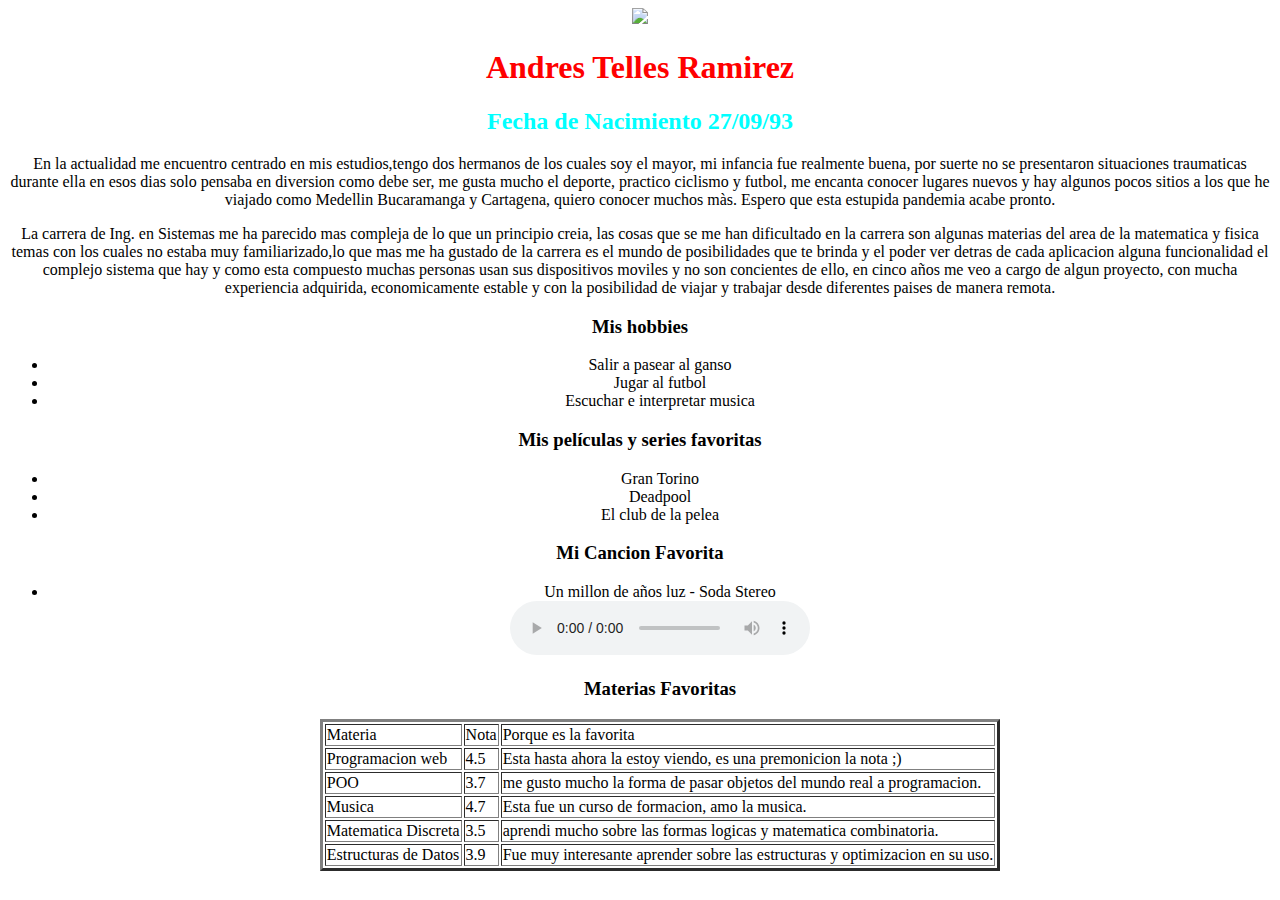
==== index.html @ 7347ea3b "Update index.html" ====
<!DOCTYPE html>
<html>
<head>
    <meta charset="utf-8">
    <title>Mi pagina</title>

</head>

<body>

    <style>
        .titulo1 {
            color: red;

        }

        .titulo {
            color: aqua;
        }

        .contenedor {
            max-width: 100rem;
            margin: 0 auto;
        }
    </style>


    <div class="contenedor">
        <center>
        <img src="http://4.bp.blogspot.com/-BoK_lb7uuKo/U5w9x2ChxTI/AAAAAAAAFhE/k_mxG_Wmyu8/s1600/my-drugs-list-facebook-cover.jpeg">
        <h1 class="titulo1">Andres Telles Ramirez<h1>
                <h2 class="titulo">Fecha de Nacimiento 27/09/93</h2>
                <p>En la actualidad me encuentro centrado en mis estudios,tengo dos hermanos de los cuales soy el mayor, 
                  mi infancia fue realmente buena, por suerte no se presentaron situaciones traumaticas durante ella 
                  en esos dias solo pensaba en diversion como debe ser, me gusta mucho el deporte, practico ciclismo y futbol,
                  me encanta conocer lugares nuevos y hay algunos pocos sitios a los que he viajado como Medellin Bucaramanga
                  y Cartagena, quiero conocer muchos màs. Espero que esta estupida pandemia acabe pronto.</p>
          
                <p>La carrera de Ing. en Sistemas me ha parecido mas compleja de lo que un principio creia, las cosas que se me 
                   han dificultado en la carrera son algunas materias del area de la matematica y fisica temas con los cuales no 
                   estaba muy familiarizado,lo que mas me ha gustado de la carrera es el mundo de posibilidades que te brinda 
                   y el poder ver detras de cada aplicacion alguna funcionalidad el complejo sistema que hay y como esta compuesto
                   muchas personas usan sus dispositivos moviles y no son concientes de ello, en cinco años me veo a cargo de algun proyecto, 
                   con mucha experiencia adquirida, economicamente estable  y con la posibilidad de viajar y trabajar desde diferentes paises de manera remota. </p>
          <center>
          
                <h3>Mis hobbies</h3>
                <ul>
                    <li>Salir a pasear al ganso</li>
                    <li>Jugar al futbol</li>
                    <li>Escuchar e interpretar musica</li>

                    
                </ul>
                <h3>Mis películas y series favoritas</h3>
                <ul>
                <li>Gran Torino</li>
                <li>Deadpool</li>
                <li>El club de la pelea</li>
                </ul>
                
          
                <h3>Mi Cancion Favorita</h3>
                <ul>
                <li>Un millon de años luz - Soda Stereo</li>
                    <audio controls autoplay>
                        <source src="02_soda_stereo_un_millon_de_anos_luz_myzuka.mp3" type="audio/ogg">
                        <source src="02_soda_stereo_un_millon_de_anos_luz_myzuka.mp3" type="audio/mpeg">
                       Your browser does not support the audio element.
                       </audio>	
                  
                <h3>Materias Favoritas</h3>
                <table border="3">
                    <tr>
                        <td>Materia</td>
                        <td>Nota</td>
                        <td>Porque es la favorita</td>

                    </tr>
                    <tr>
                        <td>Programacion web</td>
                        <td>4.5</td>
                        <td>Esta hasta ahora la estoy viendo, es una premonicion la nota ;)</td>
                    </tr>
                    <tr>
                        <td>POO</td>
                        <td>3.7</td>
                        <td>me gusto mucho la forma de pasar objetos del mundo real a programacion.</td>
                    </tr>
                    <tr>
                        <td>Musica</td>
                        <td>4.7</td>
                        <td>Esta fue un curso de formacion, amo la musica.</td>
                    </tr>
                    <tr>
                        <td>Matematica Discreta</td>
                        <td>3.5</td>
                        <td>aprendi mucho sobre las formas logicas y matematica combinatoria.</td>
                    </tr>
                    <tr>
                        <td>Estructuras de Datos</td>
                        <td>3.9</td>
                        <td>Fue muy interesante aprender sobre las estructuras y optimizacion en su uso.</td>
                    </tr>






                </table>

      </div>






</body>

</html>
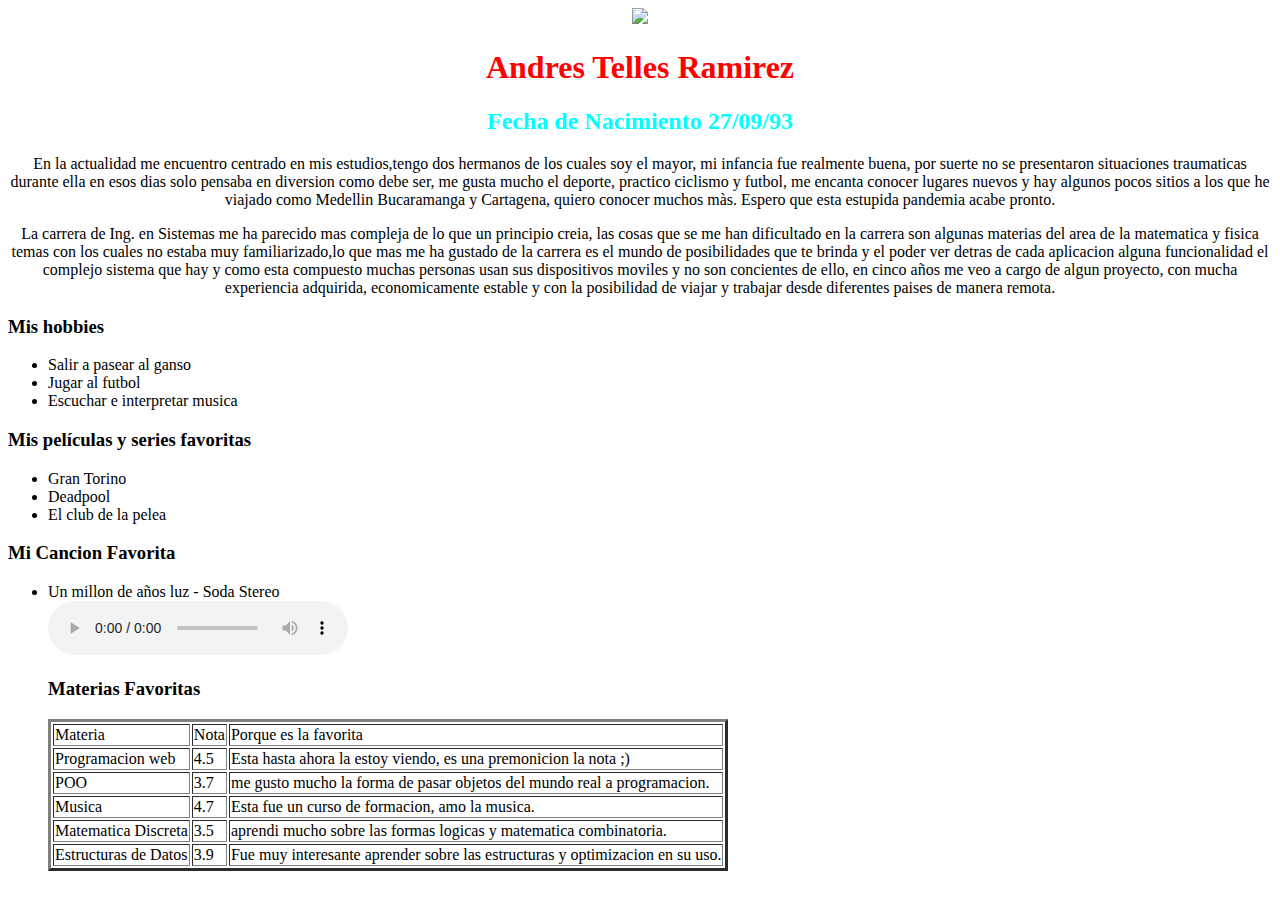
==== commit 75e4733e: "Update index.html" ====
--- a/index.html
+++ b/index.html
@@ -42,7 +42,7 @@
                    y el poder ver detras de cada aplicacion alguna funcionalidad el complejo sistema que hay y como esta compuesto
                    muchas personas usan sus dispositivos moviles y no son concientes de ello, en cinco años me veo a cargo de algun proyecto, 
                    con mucha experiencia adquirida, economicamente estable  y con la posibilidad de viajar y trabajar desde diferentes paises de manera remota. </p>
-          <center>
+          </center>
           
                 <h3>Mis hobbies</h3>
                 <ul>
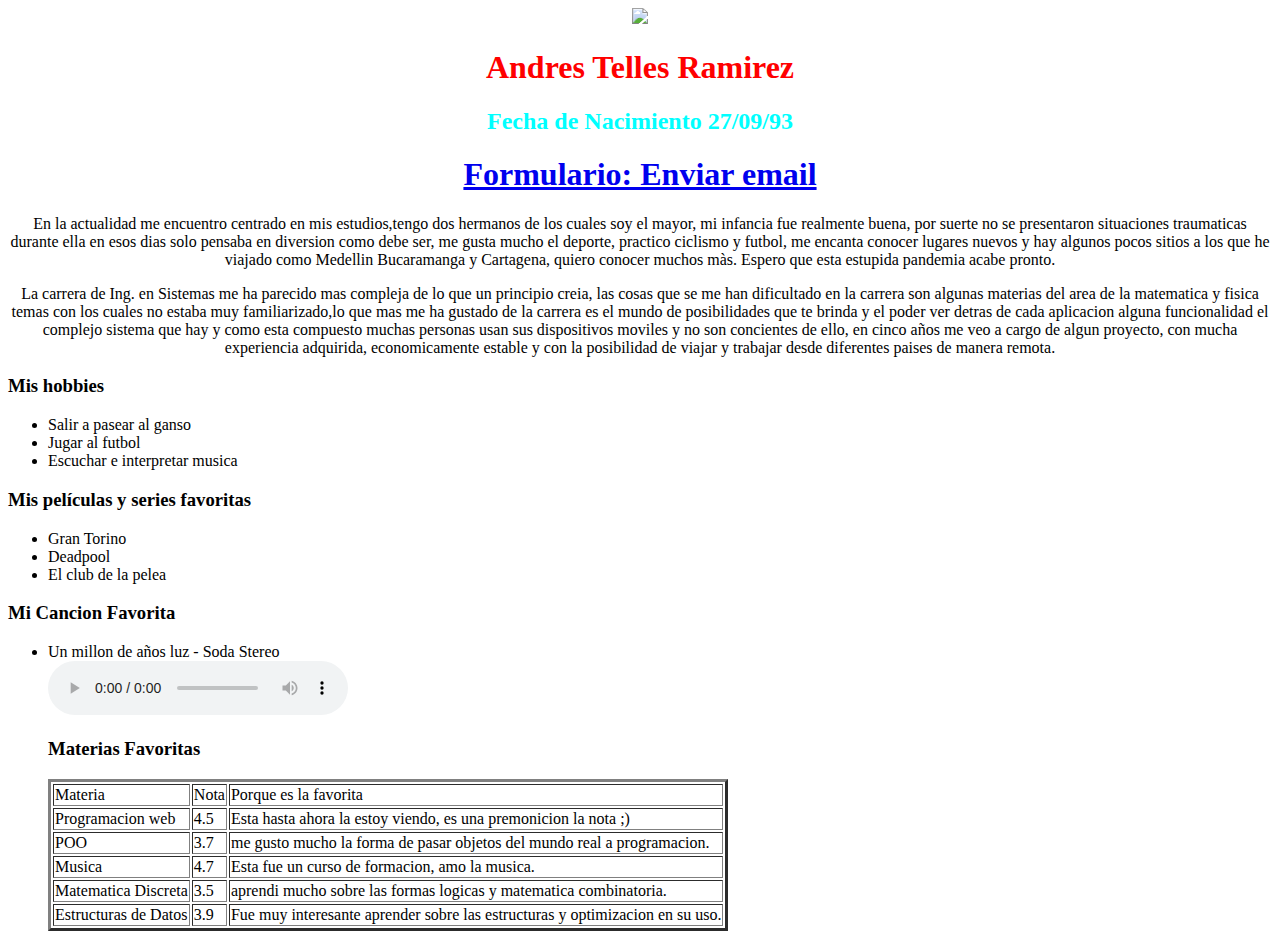
==== commit 1fc0436a: "Update index.html" ====
--- a/index.html
+++ b/index.html
@@ -30,6 +30,10 @@
         <img src="http://4.bp.blogspot.com/-BoK_lb7uuKo/U5w9x2ChxTI/AAAAAAAAFhE/k_mxG_Wmyu8/s1600/my-drugs-list-facebook-cover.jpeg">
         <h1 class="titulo1">Andres Telles Ramirez<h1>
                 <h2 class="titulo">Fecha de Nacimiento 27/09/93</h2>
+            
+            <a href="https://andrutellesr.github.io/formulario/"> <h1>Formulario: Enviar email</h1></a>
+        
+            
                 <p>En la actualidad me encuentro centrado en mis estudios,tengo dos hermanos de los cuales soy el mayor, 
                   mi infancia fue realmente buena, por suerte no se presentaron situaciones traumaticas durante ella 
                   en esos dias solo pensaba en diversion como debe ser, me gusta mucho el deporte, practico ciclismo y futbol,
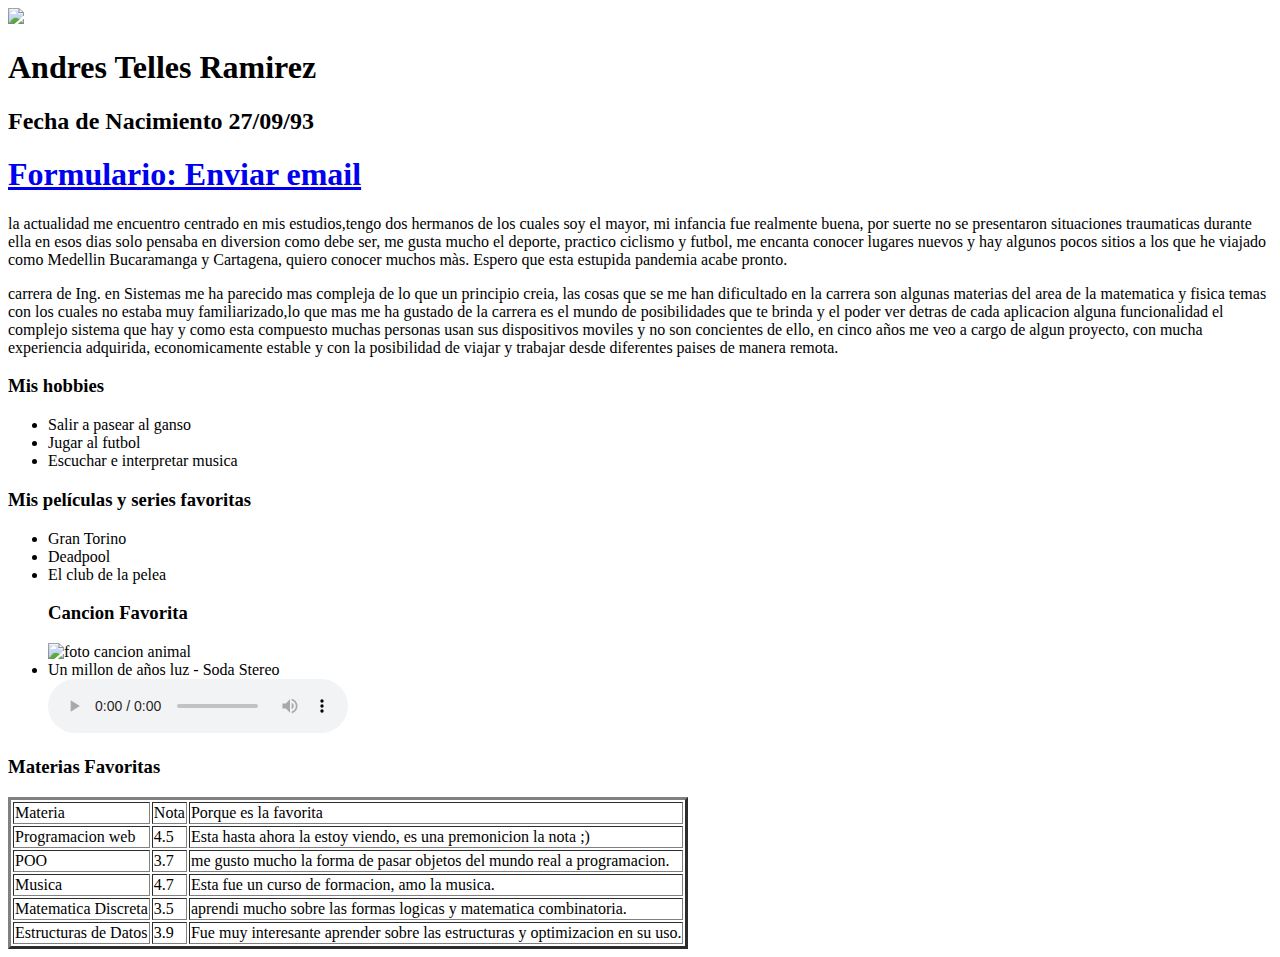
==== commit 0561c1d6: "Update index.html" ====
--- a/index.html
+++ b/index.html
@@ -1,120 +1,145 @@
 <!DOCTYPE html>
 <html>
+
 <head>
     <meta charset="utf-8">
     <title>Mi pagina</title>
+    <link rel="stylesheet" href="css/style.css">
 
 </head>
 
 <body>
-
-    <style>
-        .titulo1 {
-            color: red;
-
-        }
-
-        .titulo {
-            color: aqua;
-        }
-
-        .contenedor {
-            max-width: 100rem;
-            margin: 0 auto;
-        }
-    </style>
+    <div class="contenedor">
+        <div class="imagen">
+            <img
+                src="http://4.bp.blogspot.com/-BoK_lb7uuKo/U5w9x2ChxTI/AAAAAAAAFhE/k_mxG_Wmyu8/s1600/my-drugs-list-facebook-cover.jpeg">
+        </div>
 
 
-    <div class="contenedor">
-        <center>
-        <img src="http://4.bp.blogspot.com/-BoK_lb7uuKo/U5w9x2ChxTI/AAAAAAAAFhE/k_mxG_Wmyu8/s1600/my-drugs-list-facebook-cover.jpeg">
-        <h1 class="titulo1">Andres Telles Ramirez<h1>
-                <h2 class="titulo">Fecha de Nacimiento 27/09/93</h2>
-            
-            <a href="https://andrutellesr.github.io/formulario/"> <h1>Formulario: Enviar email</h1></a>
-        
-            
-                <p>En la actualidad me encuentro centrado en mis estudios,tengo dos hermanos de los cuales soy el mayor, 
-                  mi infancia fue realmente buena, por suerte no se presentaron situaciones traumaticas durante ella 
-                  en esos dias solo pensaba en diversion como debe ser, me gusta mucho el deporte, practico ciclismo y futbol,
-                  me encanta conocer lugares nuevos y hay algunos pocos sitios a los que he viajado como Medellin Bucaramanga
-                  y Cartagena, quiero conocer muchos màs. Espero que esta estupida pandemia acabe pronto.</p>
-          
-                <p>La carrera de Ing. en Sistemas me ha parecido mas compleja de lo que un principio creia, las cosas que se me 
-                   han dificultado en la carrera son algunas materias del area de la matematica y fisica temas con los cuales no 
-                   estaba muy familiarizado,lo que mas me ha gustado de la carrera es el mundo de posibilidades que te brinda 
-                   y el poder ver detras de cada aplicacion alguna funcionalidad el complejo sistema que hay y como esta compuesto
-                   muchas personas usan sus dispositivos moviles y no son concientes de ello, en cinco años me veo a cargo de algun proyecto, 
-                   con mucha experiencia adquirida, economicamente estable  y con la posibilidad de viajar y trabajar desde diferentes paises de manera remota. </p>
-          </center>
-          
+
+
+        <div class="centrar">
+            <h1 class="titulo1">Andres Telles Ramirez<h1>
+                    <h2 class="titulo">Fecha de Nacimiento 27/09/93</h2>
+
+                    <a href="https://andrutellesr.github.io/testingPage/formulario/">
+                        <h1>Formulario: Enviar email</h1>
+                    </a>
+        </div>
+        <div class="parrafos">
+
+            <p class="parrafo1">la actualidad me encuentro centrado en mis estudios,tengo dos hermanos de los cuales soy
+                el
+                mayor,
+                mi infancia fue realmente buena, por suerte no se presentaron situaciones traumaticas
+                durante
+                ella
+                en esos dias solo pensaba en diversion como debe ser, me gusta mucho el deporte, practico
+                ciclismo y futbol,
+                me encanta conocer lugares nuevos y hay algunos pocos sitios a los que he viajado como
+                Medellin
+                Bucaramanga
+                y Cartagena, quiero conocer muchos màs. Espero que esta estupida pandemia acabe pronto.</p>
+
+            <p class="parrafo1">carrera de Ing. en Sistemas me ha parecido mas compleja de lo que un principio creia,
+                las
+                cosas que se me
+                han dificultado en la carrera son algunas materias del area de la matematica y fisica temas
+                con
+                los cuales no
+                estaba muy familiarizado,lo que mas me ha gustado de la carrera es el mundo de posibilidades
+                que
+                te brinda
+                y el poder ver detras de cada aplicacion alguna funcionalidad el complejo sistema que hay y
+                como
+                esta compuesto
+                muchas personas usan sus dispositivos moviles y no son concientes de ello, en cinco años me
+                veo
+                a cargo de algun proyecto,
+                con mucha experiencia adquirida, economicamente estable y con la posibilidad de viajar y
+                trabajar desde diferentes paises de manera remota. </p>
+        </div>
+        <aside class="secciones">
+            <div class="columna1">
                 <h3>Mis hobbies</h3>
                 <ul>
                     <li>Salir a pasear al ganso</li>
                     <li>Jugar al futbol</li>
                     <li>Escuchar e interpretar musica</li>
 
-                    
+
                 </ul>
+            </div>
+            <div class="columna2">
                 <h3>Mis películas y series favoritas</h3>
                 <ul>
-                <li>Gran Torino</li>
-                <li>Deadpool</li>
-                <li>El club de la pelea</li>
+                    <li>Gran Torino</li>
+                    <li>Deadpool</li>
+                    <li>El club de la pelea</li>
                 </ul>
-                
-          
-                <h3>Mi Cancion Favorita</h3>
-                <ul>
-                <li>Un millon de años luz - Soda Stereo</li>
-                    <audio controls autoplay>
-                        <source src="02_soda_stereo_un_millon_de_anos_luz_myzuka.mp3" type="audio/ogg">
-                        <source src="02_soda_stereo_un_millon_de_anos_luz_myzuka.mp3" type="audio/mpeg">
-                       Your browser does not support the audio element.
-                       </audio>	
-                  
-                <h3>Materias Favoritas</h3>
-                <table border="3">
-                    <tr>
-                        <td>Materia</td>
-                        <td>Nota</td>
-                        <td>Porque es la favorita</td>
+            </div>
+        </aside>
 
-                    </tr>
-                    <tr>
-                        <td>Programacion web</td>
-                        <td>4.5</td>
-                        <td>Esta hasta ahora la estoy viendo, es una premonicion la nota ;)</td>
-                    </tr>
-                    <tr>
-                        <td>POO</td>
-                        <td>3.7</td>
-                        <td>me gusto mucho la forma de pasar objetos del mundo real a programacion.</td>
-                    </tr>
-                    <tr>
-                        <td>Musica</td>
-                        <td>4.7</td>
-                        <td>Esta fue un curso de formacion, amo la musica.</td>
-                    </tr>
-                    <tr>
-                        <td>Matematica Discreta</td>
-                        <td>3.5</td>
-                        <td>aprendi mucho sobre las formas logicas y matematica combinatoria.</td>
-                    </tr>
-                    <tr>
-                        <td>Estructuras de Datos</td>
-                        <td>3.9</td>
-                        <td>Fue muy interesante aprender sobre las estructuras y optimizacion en su uso.</td>
-                    </tr>
+        <div class="seccion-cancion"></div>
+        
+        <ul class="barra-cancion">
+            <h3 >Cancion Favorita</h3>
+            <div class="img-cancion">
+                    <img src="img/cerati.jpeg" alt="foto cancion animal">
+            </div>
+            <li>Un millon de años luz - Soda Stereo</li>
+            <audio controls autoplay>
+                <source src="02_soda_stereo_un_millon_de_anos_luz_myzuka.mp3" type="audio/ogg">
+                <source src="02_soda_stereo_un_millon_de_anos_luz_myzuka.mp3" type="audio/mpeg">
+                Your browser does not support the audio element.
+            </audio>
+        </ul>
+    </div>
+    </div>
+<div class="contenido">
+    <h3 class="materias">Materias Favoritas</h3>
+</div>
+    <table border="3">
+        <tr>
+            <td>Materia</td>
+            <td>Nota</td>
+            <td>Porque es la favorita</td>
+
+        </tr>
+        <tr>
+            <td>Programacion web</td>
+            <td>4.5</td>
+            <td>Esta hasta ahora la estoy viendo, es una premonicion la nota ;)</td>
+        </tr>
+        <tr>
+            <td>POO</td>
+            <td>3.7</td>
+            <td>me gusto mucho la forma de pasar objetos del mundo real a programacion.</td>
+        </tr>
+        <tr>
+            <td>Musica</td>
+            <td>4.7</td>
+            <td>Esta fue un curso de formacion, amo la musica.</td>
+        </tr>
+        <tr>
+            <td>Matematica Discreta</td>
+            <td>3.5</td>
+            <td>aprendi mucho sobre las formas logicas y matematica combinatoria.</td>
+        </tr>
+        <tr>
+            <td>Estructuras de Datos</td>
+            <td>3.9</td>
+            <td>Fue muy interesante aprender sobre las estructuras y optimizacion en su uso.</td>
+        </tr>
 
 
 
 
 
 
-                </table>
-
-      </div>
+    </table>
+    </div>
+    </div>
 
 
 
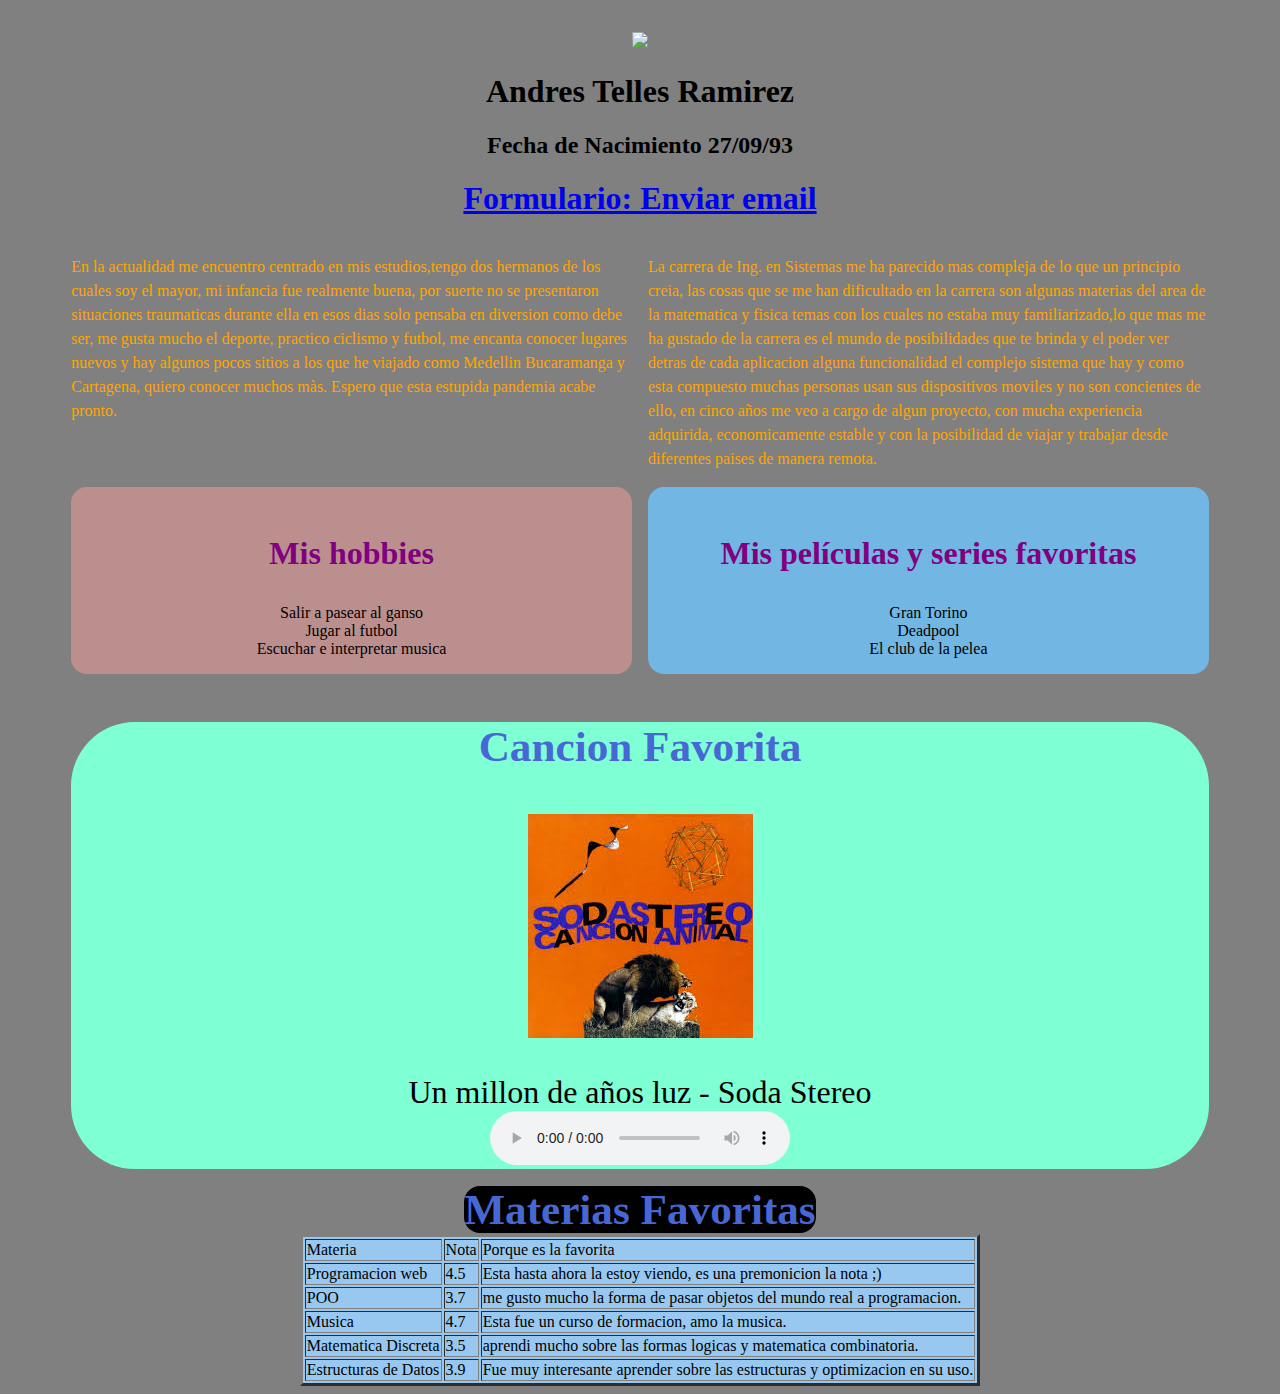
==== commit 79a322e2: "Update index.html" ====
--- a/index.html
+++ b/index.html
@@ -28,7 +28,7 @@
         </div>
         <div class="parrafos">
 
-            <p class="parrafo1">la actualidad me encuentro centrado en mis estudios,tengo dos hermanos de los cuales soy
+            <p class="parrafo1">En la actualidad me encuentro centrado en mis estudios,tengo dos hermanos de los cuales soy
                 el
                 mayor,
                 mi infancia fue realmente buena, por suerte no se presentaron situaciones traumaticas
@@ -41,7 +41,7 @@
                 Bucaramanga
                 y Cartagena, quiero conocer muchos màs. Espero que esta estupida pandemia acabe pronto.</p>
 
-            <p class="parrafo1">carrera de Ing. en Sistemas me ha parecido mas compleja de lo que un principio creia,
+            <p class="parrafo1">La carrera de Ing. en Sistemas me ha parecido mas compleja de lo que un principio creia,
                 las
                 cosas que se me
                 han dificultado en la carrera son algunas materias del area de la matematica y fisica temas
--- a/css/style.css
+++ b/css/style.css
@@ -0,0 +1,124 @@
+body{
+    background-color:gray;
+}
+.contenedor{
+    width: min(90%, 120rem);
+    margin: 0 auto;
+}
+.parrafo1{
+    line-height: 1.5;
+    color: #fff;
+}
+img{
+    
+   max-width: 100%;
+    margin: 0 auto;
+}
+.imagen{
+    text-align: center;
+    margin-top: 2rem;
+}
+.centrar{
+    text-align: center;
+}
+
+/***media queris****/
+@media(min-width: 768px){
+    .parrafo1{
+        color:orange;
+    }
+    .parrafos{
+        display: grid;
+        grid-template-columns: repeat(2, 1fr);
+        column-gap: 1rem;
+
+    }
+}
+
+
+.secciones{
+    gap: 1rem;
+    border-radius: 2rem;
+}
+.columna1{
+    background-color: rosybrown;
+    border-radius: 1rem;
+}
+.columna2{
+    background-color: rgb(114, 182, 228);
+    border-radius: 1rem;
+}
+.secciones h3{
+    text-align: center;
+    color: purple;
+    font-size: 2rem;
+}
+.secciones li{
+    text-align: center;
+    list-style: none;
+}
+ul{
+    padding-left: 0;
+}
+
+h3{
+    color: rgb(71, 104, 212);
+    text-align: center;
+    margin-top: 3rem;
+    font-size: 2.7rem;
+   
+   
+    
+}
+ul.barra-cancion{
+    text-align: center;
+    list-style: none;
+}
+.barra-cancion li{
+    margin-top: 2rem;
+    font-size: 2rem;
+   
+    border-radius: 1rem;
+    
+    
+    
+}
+.barra-cancion{
+    background-color: aquamarine;
+    border-radius: 4rem;
+}
+
+table{
+    max-width: 100%;
+    margin:0 auto;
+    background-color: rgb(152, 200, 240);
+}
+@media(min-width:768px){
+    .secciones{
+    display: grid;
+    grid-template-columns: 1fr 1fr;
+    }
+}
+
+.img-titulo{
+    width: 100%;
+    height: 12rem;
+    line-height: 50px;
+    background-repeat: no-repeat;
+    margin:0 auto;
+   
+    background-image: url(/img/cerati.jpeg);
+}
+.contenido{
+    text-align: center;
+}
+.materias{
+    background:#000;
+    display: inline;
+    border-radius: 1rem;
+ 
+   
+}
+
+
+
